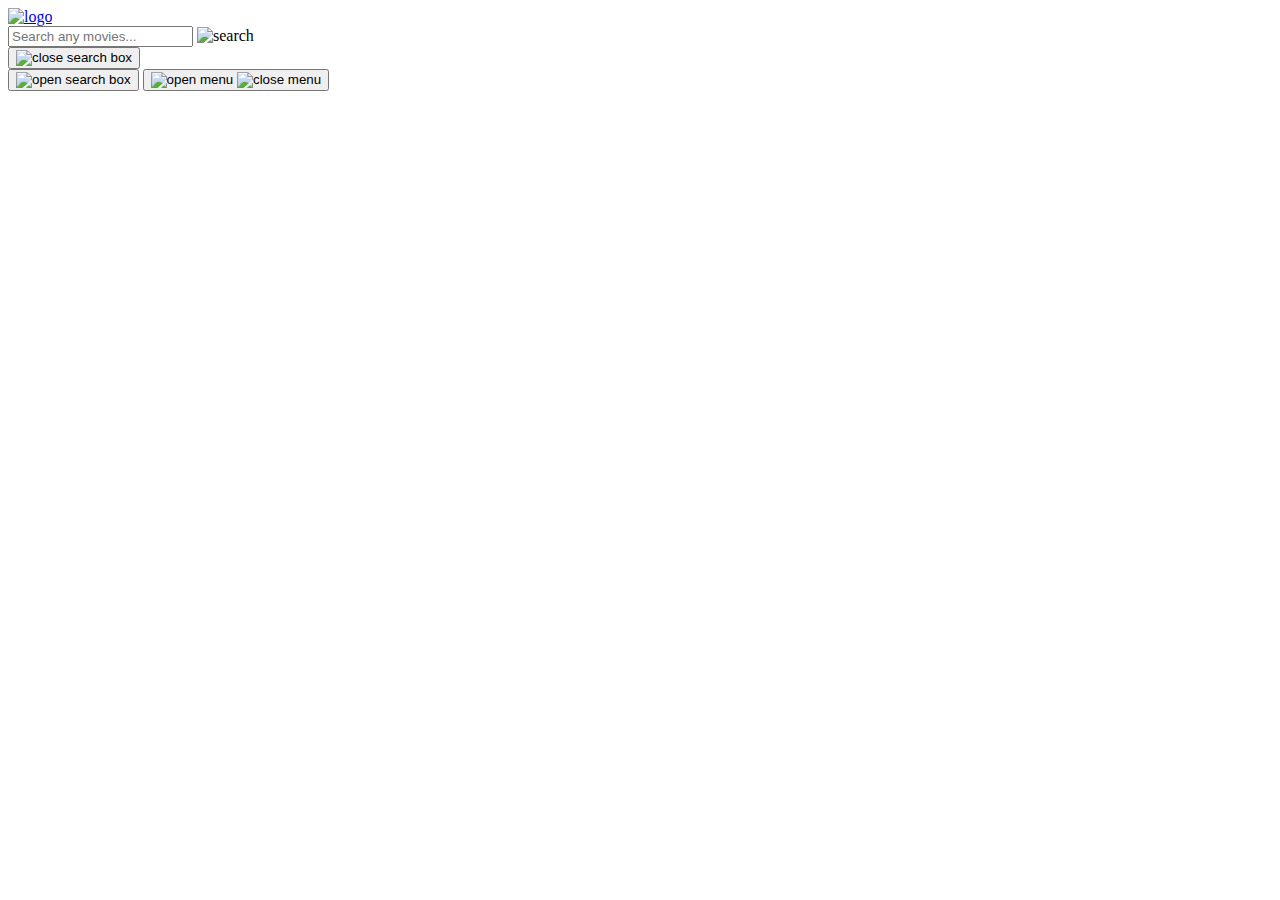
==== index.html @ 0c0d356a "Add files via upload" ====
<!DOCTYPE html>
<html lang="en">

<head>
  <meta charset="UTF-8" />
  <meta name="viewport" content="width=device-width, initial-scale=1.0" />
  <title>FOR_U</title>
  <meta name="title" content="FOR_U"> 
    <meta name="description" content="شاهد أحدث الأفلام بجودة عالية على موقع FOR_U. استمتع بتجربة سينمائية مميزة ومشاهدة ممتعة لأفضل الأفلام.">
  <link rel="shortcut icon" href="./assets/images/logo_1.png" type="image/svg+xml" />
  <link rel="stylesheet" href="./assets/css/style.css" />
  <script src="./assets/js/global.js" defer></script>
  <script src="./assets/js/index.js" type="module"></script>
</head>

<body>
  <!-- Header -->
  <header class="header">
    <a href="./index.html" class="logo">
        <img src="./assets/images/logo1.png" alt="logo" width="140" height="50">
    </a>

    <div class="search-box" search-box>
      <div class="search-wrapper" search-wrapper>
        <input type="text" name="search" placeholder="Search any movies..." class="search-field"
          aria-label="search movies" autocomplete="off" search-field />

        <img src="./assets/images/search.png" width="24" height="24" alt="search" class="leading-icon" />
      </div>

      <button class="search-btn" search-toggler>
        <img src="./assets/images/close.png" width="24" height="24" alt="close search box" />
      </button>
    </div>

    <button class="search-btn" search-toggler menu-close>
      <img src="./assets/images/search.png" width="24" height="24" alt="open search box" />
    </button>

    <button class="menu-btn" menu-btn menu-toggler>
      <img src="./assets/images/menu.png" class="menu" width="24" height="24" alt="open menu" />
      <img src="./assets/images/menu-close.png" width="24" height="24" alt="close menu" class="close" />
    </button>
  </header>

  <main>
    <!-- Sidebar -->
    <nav class="sidebar" sidebar></nav>

    <div class="overlay" overlay menu-toggler></div>

    <article class="container" page-content></article>

  </main>

</body>

</html>
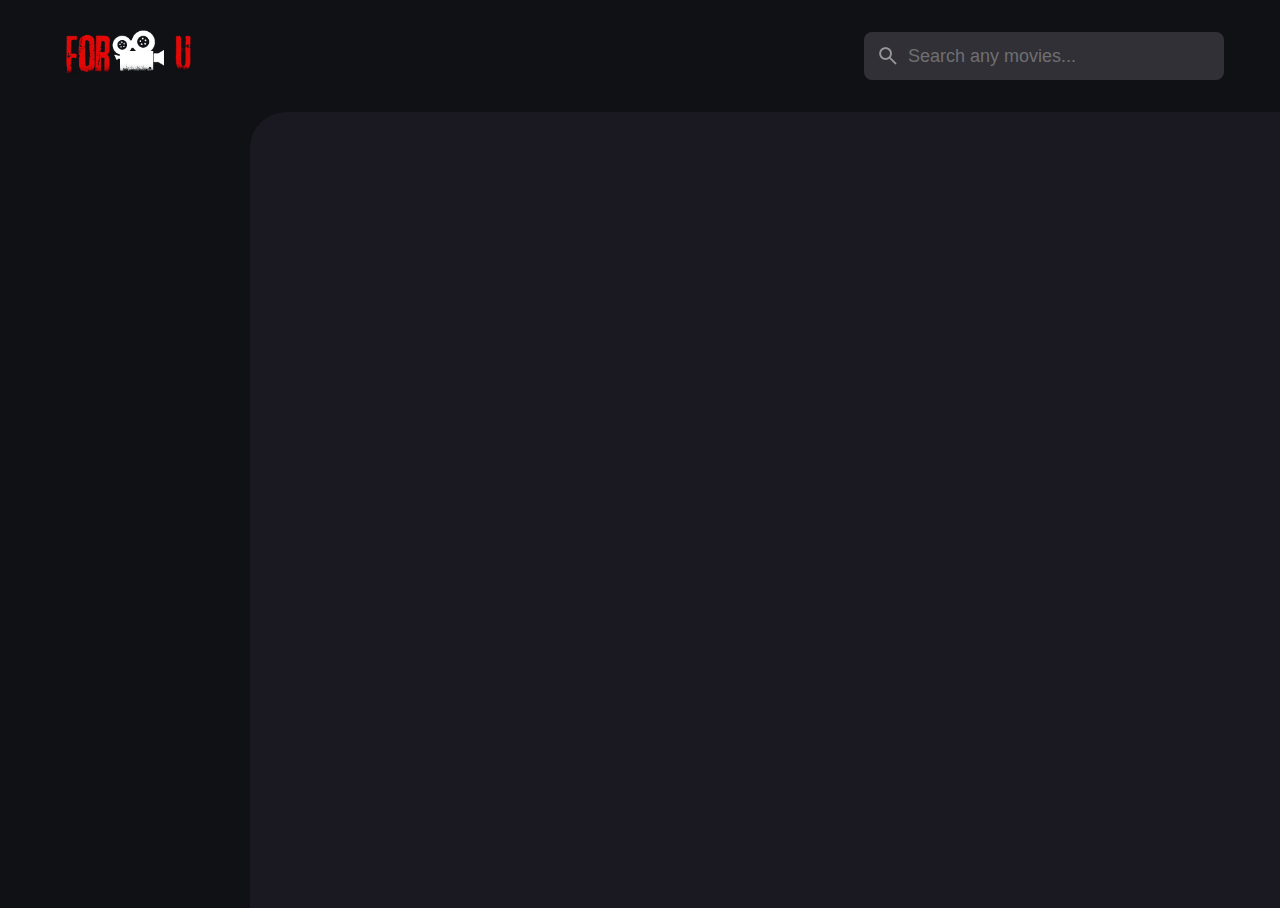
==== commit 02108cb1: "Update index.html" ====
--- a/index.html
+++ b/index.html
@@ -3,6 +3,7 @@
 
 <head>
   <meta charset="UTF-8" />
+  <meta name="google-site-verification" content="-HRS1pqe0S1tC6qdDM6n2dR09FMuyd9nYwmWRFZ7ivE" />
   <meta name="viewport" content="width=device-width, initial-scale=1.0" />
   <title>FOR_U</title>
   <meta name="title" content="FOR_U"> 
@@ -55,4 +56,4 @@
 
 </body>
 
-</html>+</html>
--- a/assets/css/style.css
+++ b/assets/css/style.css
@@ -0,0 +1,1016 @@
+/* #CUSTOM PROPERTY  */
+
+:root {
+  /* Colors */
+  --background: hsla(220, 17%, 7%, 1);
+  --banner-background: hsla(250, 6%, 20%, 1);
+  --white-alpha-20: hsla(0, 0%, 100%, 0.2);
+  --on-background: hsla(220, 100%, 95%, 1);
+  --on-surface: hsla(250, 100%, 95%, 1);
+  --on-surface-variant: hsla(250, 1%, 44%, 1);
+  --primary: hsl(0,94.1%,46.5%);
+  --primary-variant: hsl(0,94.1%,46.5%);
+  --rating-color: hsla(44, 100%, 49%, 1);
+  --surface: hsla(250, 13%, 11%, 1);
+  --text-color: hsla(250, 2%, 59%, 1);
+  --white: hsla(0, 0%, 100%, 1);
+
+  /* Gradient Colors */
+  --banner-overlay: 40deg, hsl(220, 17%, 7%) 0%, hsla(220, 17%, 7%, 0.5) 100%;
+
+  /* Typography */
+
+  /* font-family */
+  --ff-dm-sans: "DM Sans", sans-serif;
+
+  /* font Size */
+  --fs-heading: 4rem;
+  --fs-title-lg: 2.6rem;
+  --fs-title: 2rem;
+  --fs-body: 1.8rem;
+  --fs-button: 1.5rem;
+  --fs-label: 1.4rem;
+
+  /* font-weight */
+  --weight-bold: 700;
+
+  /* Shadows */
+  --shadow-1: 0 1px 4px hsla(0, 0%, 0%, 0.75);
+  --shadow-2: 0 2px 4px hsla(350, 100%, 43%, 0.3);
+
+  /* Border Radius */
+  --radius-4: 4px;
+  --radius-8: 8px;
+  --radius-16: 16px;
+  --radius-24: 24px;
+  --radius-36: 36px;
+
+  /* Transition */
+  --transition-short: 250ms ease;
+  --transition-long: 500ms ease;
+}
+
+/*-----------------------------------*\
+  #RESET
+\*-----------------------------------*/
+
+*,
+*::before,
+*::after {
+  margin: 0;
+  padding: 0;
+  box-sizing: border-box;
+}
+
+li {
+  list-style: none;
+}
+
+a,
+img,
+span,
+iframe,
+button {
+  display: block;
+}
+
+a {
+  color: inherit;
+  text-decoration: none;
+}
+
+img {
+  height: auto;
+}
+
+input,
+button {
+  background: none;
+  border: none;
+  font: inherit;
+  color: inherit;
+}
+
+input {
+  width: 100%;
+}
+
+button {
+  text-align: left;
+  cursor: pointer;
+}
+
+html {
+  font-family: var(--ff-dm-sans);
+  font-size: 10px;
+  scroll-behavior: smooth;
+}
+
+body {
+  background-color: var(--background);
+  color: var(--on-background);
+  font-size: var(--fs-body);
+  line-height: 1.5;
+}
+
+:focus-visible {
+  outline-color: var(--primary-variant);
+}
+
+
+/*-----------------------------------*\
+  #REUSED STYLE
+\*-----------------------------------*/
+
+.search-wrapper::before,
+.load-more::before {
+  content: "";
+  width: 20px;
+  height: 20px;
+  border: 3px solid var(--white);
+  border-radius: var(--radius-24);
+  border-inline-end-color: transparent;
+  animation: loading 500ms linear infinite;
+  display: none;
+}
+
+.search-wrapper::before {
+  position: absolute;
+  top: 14px;
+  right: 12px;
+}
+
+.search-wrapper.searching::before {
+  display: block;
+}
+
+.load-more {
+  background-color: var(--primary-variant);
+  margin-inline: auto;
+  margin-block: 36px 60px;
+}
+
+.load-more:is(:hover, :focus-visible) {
+  --primary-variant: hsla(350, 67%, 39%, 1);
+}
+
+.load-more.loading::before {
+  display: block;
+}
+
+@keyframes loading {
+  0% {
+    transform: rotate(0);
+  }
+  100% {
+    transform: rotate(1turn);
+  }
+}
+
+.heading,
+.title-large,
+.title {
+  font-weight: var(--weight-bold);
+  letter-spacing: 0.5px;
+}
+
+.title {
+  font-size: var(--fs-title);
+}
+
+.heading {
+  color: var(--white);
+  font-size: 30px;
+  line-height: 1.2;
+}
+
+.title-large {
+  font-size: var(--fs-title-lg);
+}
+
+.img-cover {
+  width: 100%;
+  height: 100%;
+  object-fit: cover;
+}
+
+.meta-list {
+  font-size: 14px;
+  display: flex;
+  flex-wrap: wrap;
+  justify-content: flex-start;
+  align-items: center;
+  gap: 12px;
+}
+
+.meta-item {
+  display: flex;
+  align-items: center;
+  gap: 4px;
+}
+
+.btn {
+  color: var(--white);
+  font-size: var(--fs-button);
+  font-weight: var(--weight-bold);
+  max-width: max-content;
+  display: flex;
+  align-items: center;
+  gap: 12px;
+  padding-block: 12px;
+  padding-inline: 20px 24px;
+  border-radius: var(--radius-8);
+  transition: var(--transition-short);
+}
+
+.card-badge {
+  background-color: var(--banner-background);
+  color: red;
+  font-size:13px;
+  font-weight: var(--weight-bold);
+  padding-inline: 6px;
+  border-radius: var(--radius-4);
+}
+
+.poster-box {
+  background-image: url(../images/poster-bg-icon.png);
+  aspect-ratio: 2/3;
+}
+
+.poster-box,
+.video-card {
+  background-repeat: no-repeat;
+  background-size: 50px;
+  background-position: center;
+  background-color: var(--banner-background);
+  border-radius: var(--radius-16);
+  overflow: hidden;
+}
+
+.title-wrapper {
+  font-size: 15px;
+  color: red;
+  margin-block-end: 24px;
+}
+
+.slider-list {
+  margin-inline: -20px;
+  overflow-x: overlay;
+  padding-block-end: 16px;
+  margin-block-end: -16px;
+}
+
+.slider-list::-webkit-scrollbar-thumb {
+  background-color: transparent;
+}
+
+.slider-list:is(:hover, :focus-within)::-webkit-scrollbar-thumb {
+  background-color: var(--banner-background);
+}
+
+.slider-list::-webkit-scrollbar-button {
+  width: 20px;
+}
+
+.slider-list .slider-inner {
+  position: relative;
+  display: flex;
+  gap: 16px;
+}
+
+.slider-list .slider-inner::before,
+.slider-list .slider-inner::after {
+  content: "";
+  min-width: 4px;
+}
+
+.separator {
+  width: 4px;
+  height: 4px;
+  background-color: var(--white-alpha-20);
+  border-radius: var(--radius-8);
+}
+
+.video-card {
+  background-image: url("../images/video-bg-icon.png");
+  aspect-ratio: 16/9;
+  flex-shrink: 0;
+  max-width: 500px;
+  width: calc(100% - 40px);
+}
+
+.container::after,
+.search-modal::after {
+  content: "";
+  position: fixed;
+  bottom: 0;
+  left: 0;
+  width: 100%;
+  height: 150px;
+  background-image: linear-gradient(var(--bottom-overlay));
+  z-index: 1;
+  pointer-events: none;
+}
+
+/*-----------------------------------*\
+  #HEADER
+\*-----------------------------------*/
+
+.header {
+  position: relative;
+  padding-block: 24px;
+  padding-inline: 16px;
+  display: flex;
+  justify-content: space-between;
+  align-items: center;
+  gap: 8px;
+}
+
+.header .logo {
+  margin-inline-end: auto;
+}
+
+.search-btn,
+.menu-btn {
+  padding: 12px;
+}
+
+.search-btn {
+  background-color: var(--banner-background);
+  border-radius: var(--radius-8);
+}
+
+.search-btn img {
+  opacity: 0.5;
+  transition: var(--transition-short);
+}
+
+.search-btn:is(:hover, :focus-visible) img {
+  opacity: 1;
+}
+
+.menu-btn.active .menu,
+.menu-btn .close {
+  display: none;
+}
+
+.menu-btn .menu,
+.menu-btn.active .close {
+  display: block;
+}
+
+.search-box {
+  position: absolute;
+  top: 0;
+  left: 0;
+  width: 100%;
+  height: 100%;
+  background-color: var(--background);
+  padding: 24px 16px;
+  align-items: center;
+  gap: 8px;
+  z-index: 1;
+  display: none;
+}
+
+.search-box.active {
+  display: flex;
+}
+
+.search-wrapper {
+  position: relative;
+  flex-grow: 1;
+}
+
+.search-field {
+  background-color: var(--banner-background);
+  height: 48px;
+  line-height: 48px;
+  padding-inline: 44px 16px;
+  outline: none;
+  border-radius: var(--radius-8);
+  transition: var(--transition-short);
+}
+
+.search-field::placeholder {
+  color: var(--on-surface-variant);
+}
+
+.search-field:hover {
+  box-shadow: 0 0 0 2px var(--on-surface-variant);
+}
+
+.search-field:focus {
+  box-shadow: 0 0 0 2px var(--on-surface);
+  padding-inline-start: 16px;
+}
+
+.search-wrapper .leading-icon {
+  position: absolute;
+  top: 50%;
+  transform: translateY(-50%);
+  left: 12px;
+  opacity: 0.5;
+  transition: var(--transition-short);
+}
+
+.search-wrapper:focus-within .leading-icon {
+  opacity: 0;
+}
+
+/*-----------------------------------*\
+  #SIDEBAR
+\*-----------------------------------*/
+
+.sidebar {
+  position: absolute;
+  background-color: var(--background);
+  top: 96px;
+  bottom: 0;
+  left: -340px;
+  max-width: 340px;
+  width: 100%;
+  border-block-start: 1px solid var(--banner-background);
+  overflow-y: overlay;
+  z-index: 4;
+  visibility: hidden;
+  transition: var(--transition-long);
+}
+
+.sidebar.active {
+  transform: translateX(340px);
+  visibility: visible;
+}
+
+.sidebar-inner {
+  display: grid;
+  gap: 20px;
+  padding-block: 36px;
+}
+
+.sidebar::-webkit-scrollbar-thumb {
+  background-color: transparent;
+}
+
+.sidebar:is(:hover, :focus-within)::-webkit-scrollbar-thumb {
+  background-color: var(--banner-background);
+}
+
+.sidebar::-webkit-scrollbar-button {
+  height: 1px;
+}
+
+.sidebar-list,
+.sidebar-footer {
+  padding-inline: 20px;
+}
+
+.sidebar-link {
+  color: var(--on-surface-variant);
+  transition: var(--transition-short);
+}
+
+.sidebar-link:is(:hover, :focus-visible) {
+  color: var(--on-background);
+}
+
+.sidebar-list {
+  color: red;
+  display: grid;
+  gap: 8px;
+}
+
+.sidebar-list .title {
+  margin-block-end: 8px;
+}
+
+.sidebar-footer {
+  border-block-start: 1px solid var(--banner-background);
+  padding-block-start: 28px;
+  margin-block-start: 16px;
+}
+
+.copyright {
+  font-size: 10px;
+  color: var(--on-surface-variant);
+  margin-block-end: 20px;
+}
+
+.copyright a {
+  display: inline-block;
+}
+
+.overlay {
+  position: fixed;
+  top: 96px;
+  left: 0;
+  bottom: 0;
+  width: 100%;
+  background: var(--background);
+  opacity: 0;
+  pointer-events: none;
+  transition: var(--transition-short);
+  z-index: 3;
+}
+
+.overlay.active {
+  opacity: 0.5;
+  pointer-events: all;
+}
+
+/* Login Button */
+
+.btn-login {
+  font-size: var(--fs-button);
+  font-weight: var(--weight-bold);
+  display: flex;
+  justify-content: center;
+  align-items: center;
+  height: 48px;
+  padding: 10px 20px;
+  background-color: var(--primary);
+  border-radius: var(--radius-8);
+  transition: var(--transition-short);
+}
+
+/*-----------------------------------*\
+  #HOME PAGE
+\*-----------------------------------*/
+
+.container {
+  position: relative;
+  background-color: var(--surface);
+  color: var(--on-surface);
+  padding: 24px 20px 48px;
+  height: calc(100vh - 96px);
+  overflow-y: overlay;
+  z-index: 1;
+  
+}
+
+/* Banner */
+
+.banner {
+  position: relative;
+  height: 500px;
+  border-radius: var(--radius-24);
+  overflow: hidden;
+}
+
+.banner-slider .slider-item {
+  position: absolute;
+  top: 0;
+  left: 120%;
+  width: 100%;
+  height: 100%;
+  background-color: var(--banner-background);
+  opacity: 0;
+  visibility: hidden;
+  transition: opacity var(--transition-long);
+}
+
+.banner-slider .slider-item::before {
+  content: "";
+  position: absolute;
+  inset: 0;
+  background-image: linear-gradient(var(--banner-overlay));
+}
+
+.banner-slider .active {
+  left: 0;
+  opacity: 1;
+  visibility: visible;
+}
+
+.banner-content {
+  position: absolute;
+  left: 24px;
+  right: 24px;
+  bottom: 206px;
+  z-index: 1;
+  color: var(--text-color);
+}
+
+.banner :is(.heading, .banner-text) {
+  display: -webkit-box;
+  -webkit-box-orient: vertical;
+  overflow: hidden;
+}
+
+.banner .heading {
+  -webkit-line-clamp: 3;
+  margin-block-end: 16px;
+}
+
+.banner .genre {
+  margin-block: 12px;
+}
+
+.banner-text {
+  -webkit-line-clamp: 2;
+  margin-block-end: 24px;
+}
+
+.banner .btn {
+  background-color: var(--primary);
+}
+
+.banner .btn:is(:hover, :focus-visible) {
+  box-shadow: var(--shadow-2);
+}
+
+.slider-control {
+  position: absolute;
+  bottom: 20px;
+  left: 20px;
+  right: 0;
+  border-radius: var(--radius-16) 0 0 var(--radius-16);
+  user-select: none;
+  padding: 4px 0 4px 4px;
+  overflow-x: auto;
+}
+
+.slider-control::-webkit-scrollbar {
+  display: none;
+}
+
+.container-inner {
+  display: flex;
+  gap: 12px;
+}
+
+.control-inner {
+  display: flex;
+  gap: 10px;
+}
+
+.control-inner::after {
+  content: "";
+  min-width: 12px;
+}
+
+.slider-control .slider-item {
+  width: 100px;
+  border-radius: var(--radius-8);
+  flex-shrink: 0;
+  filter: brightness(0.4);
+}
+
+.slider-control .active {
+  filter: brightness(1);
+  box-shadow: var(--shadow-1);
+}
+
+/* Movie List */
+
+.movie-list {
+  padding-block-start: 32px;
+}
+
+.movie-card {
+  position: relative;
+  min-width: 160px;
+}
+
+.movie-card .card-banner {
+  width: 160px;
+}
+
+.movie-card .title {
+  font-size: 15px;
+  width: 100%;
+  white-space: nowrap;
+  text-overflow: ellipsis;
+  overflow: hidden;
+  margin-block: 8px 4px;
+}
+
+.movie-card .meta-list {
+  justify-content: space-between;
+  grid-template-columns: repeat(2, 1fr);
+}
+
+.movie-card .card-btn {
+  position: absolute;
+  inset: 0;
+}
+
+/*-----------------------------------*\
+  #DETAIL PAGE
+\*-----------------------------------*/
+
+.backdrop-image {
+  position: absolute;
+  top: 0;
+  left: 0;
+  width: 100%;
+  height: 600px;
+  background-repeat: no-repeat;
+  background-size: cover;
+  background-position: center;
+  z-index: -1;
+}
+
+.backdrop-image::after {
+  content: "";
+  position: absolute;
+  inset: 0;
+  background-image: linear-gradient(
+    0deg,
+    hsla(250, 13%, 11%, 1),
+    hsla(250, 13%, 11%, 0.9)
+  );
+}
+
+.movie-detail .movie-poster {
+  max-width: 250px;
+  width: 100%;
+}
+
+.movie-detail .heading {
+  margin-block: 24px 12px;
+}
+
+.movie-detail :is(.meta-list, .genre) {
+  color: var(--text-color);
+}
+
+.movie-detail .genre {
+  margin-block: 12px 16px;
+}
+
+.detail-list {
+  margin-block: 24px 32px;
+}
+
+.movie-detail .list-item {
+  display: flex;
+  align-items: center;
+  gap: 8px;
+  margin-block-end: 12px;
+}
+
+.movie-detail .list-name {
+  color: var(--text-color);
+  min-width: 112px;
+}
+
+.movie-detail .list-divider {
+  width: 2px; /* تم إضافته */
+  height: 100%; /* تم إضافته */
+  background-color: red; /* تم إضافته */
+  margin-inline: 8px; /* تم إضافته */
+}
+#watch-now-btn {
+  display: inline-block;
+  padding: 12px 24px;
+  font-size: 18px;
+  color: #fff;
+  background: transparent;
+  border: 2px solid rgba(255, 0, 0, 0.7);
+  border-radius: 50px;
+  text-align: center;
+  text-decoration: none;
+  cursor: pointer;
+  transition: background 0.3s ease, box-shadow 0.3s ease, border-color 0.3s ease;
+  position: relative;
+  overflow: hidden;
+  margin-bottom: 20px; /* إضافة المسافة أسفل الزر */
+  left: 50%; /* لتوسيط الزر أفقياً */
+  transform: translateX(-50%);
+}
+
+#watch-now-btn:before {
+  content: "";
+  position: absolute;
+  top: -50%;
+  left: -50%;
+  width: 200%;
+  height: 200%;
+  
+  transition: all 0.6s ease;
+}
+
+#watch-now-btn:hover:before {
+  top: 0%;
+  left: 0%;
+  width: 100%;
+  height: 100%;
+}
+
+#watch-now-btn:hover {
+  background: linear-gradient(135deg, #ff0000, #cc0000); /* تدرج لوني من الأحمر إلى الأحمر الداكن */
+  border-color: rgba(255, 0, 0, 1);
+  box-shadow: 0 6px 20px rgba(255, 0, 0, 0.8);
+  transform: translateY(-5px) translateX(-50%); /* الحفاظ على التوسيط أثناء الحركة */
+}
+/*-----------------------------------*\
+  #MOVIE LIST PAGE
+\*-----------------------------------*/
+
+.genre-list .title-wrapper {
+  margin-block-end: 56px;
+  
+}
+
+.grid-list {
+  display: grid;
+  grid-template-columns: repeat(auto-fill, minmax(140px, 2fr));
+  column-gap:30px;
+  row-gap: 40px;
+}
+
+:is(.genre-list, .search-modal) :is(.movie-card, .card-banner) {
+  width: 100%;
+}
+
+/*-----------------------------------*\
+  #SEARCH MODAL
+\*-----------------------------------*/
+
+.search-modal {
+  position: fixed;
+  top: 96px;
+  left: 0;
+  bottom: 0;
+  width: 100%;
+  background-color: var(--surface);
+  padding: 50px 24px;
+  overflow-y: overlay;
+  z-index: 4;
+  display: none;
+}
+
+.search-modal.active {
+  display: block;
+}
+
+.search-modal .label {
+  color: var(--primary-variant);
+  font-weight: var(--weight-bold);
+  margin-block-end: 8px;
+}
+
+/*-----------------------------------*\
+  #MEDIA QUERIES
+\*-----------------------------------*/
+
+@media only screen and (max-width: 600px) {
+  .logo img {
+    height: 50px;
+  }
+
+  .search-btn {
+    height: 44px;
+  }
+
+  .btn-login {
+    font-size: 1.2rem;
+    padding: 9px;
+    height: 44px;
+  }
+}
+
+/* Responsive for larger than 575px screen */
+
+@media (min-width: 575px) {
+  /* Home Page */
+  .banner-content {
+    right: auto;
+    max-width: 500px;
+  }
+
+  .slider-control {
+    left: calc(100% - 400px);
+  }
+
+  /* Detail Page */
+
+  .detail-content {
+    max-width: 750px;
+  }
+}
+
+/* Responsive for larger than 768px screen */
+@media (min-width: 768px) {
+  /* custom property */
+
+  :root {
+    /* gradient color */
+    --banner-overlay: 90deg, hsl(220, 17%, 7%) 0%, hsla(220, 17%, 7%, 0) 100%;
+
+    /* font size */
+    --fs-heading: 5.4rem;
+  }
+
+  /* Home Page */
+  .container {
+    padding-inline: 24px;
+  }
+
+  .slider-list {
+    margin-inline: -24px;
+  }
+
+  .search-btn {
+    display: none;
+  }
+
+  .search-box {
+    all: unset;
+    display: block;
+    width: 360px;
+  }
+
+  .banner {
+    height: 600px;
+  }
+
+  .banner-content {
+    bottom: 50%;
+    transform: translateY(50%);
+    left: 50px;
+  }
+
+  /* movie detail page */
+  .movie-detail {
+    display: flex;
+    align-items: flex-start;
+    gap: 40px;
+  }
+
+  .movie-detail .detail-box {
+    flex-grow: 1;
+    
+  }
+  .movie-detail .movie-poster {
+    flex-shrink: 0;
+    position: sticky;
+    top: 0;
+  }
+
+  .movie-detail .slider-list {
+    margin-inline-start: 0;
+    border-radius: var(--radius-16) 0 0 var(--radius-16);
+  }
+
+  .movie-detail .slider-inner::before {
+    display: none;
+  }
+}
+
+/* Responsive for larger than 1200px screen */
+@media (min-width: 1200px) {
+  /* home page */
+  .header {
+    padding: 28px 56px;
+  }
+
+  .logo img {
+    width: 160px;
+  }
+
+  .menu-btn,
+  .overlay {
+    display: none;
+  }
+
+  main {
+    display: grid;
+    grid-template-columns: 250px 1fr;
+  }
+
+  .sidebar {
+    position: static;
+    visibility: visible;
+    border-block-start: 0;
+    height: calc(100vh - 104px);
+  }
+
+  .sidebar.active {
+    transform: none;
+  }
+
+  .sidebar-list,
+  .sidebar-footer {
+    padding-inline: 56px;
+  }
+
+  .container {
+    height: calc(100vh - 104px);
+    border-top-left-radius: var(--radius-36);
+  }
+
+  .banner-content {
+    left: 50px;
+  }
+
+  .search-modal {
+    top: 104px;
+    padding: 60px;
+  }
+
+  /* Movie Detail Page */
+  .backdrop-image {
+    border-top-left-radius: var(--radius-36);
+  }
